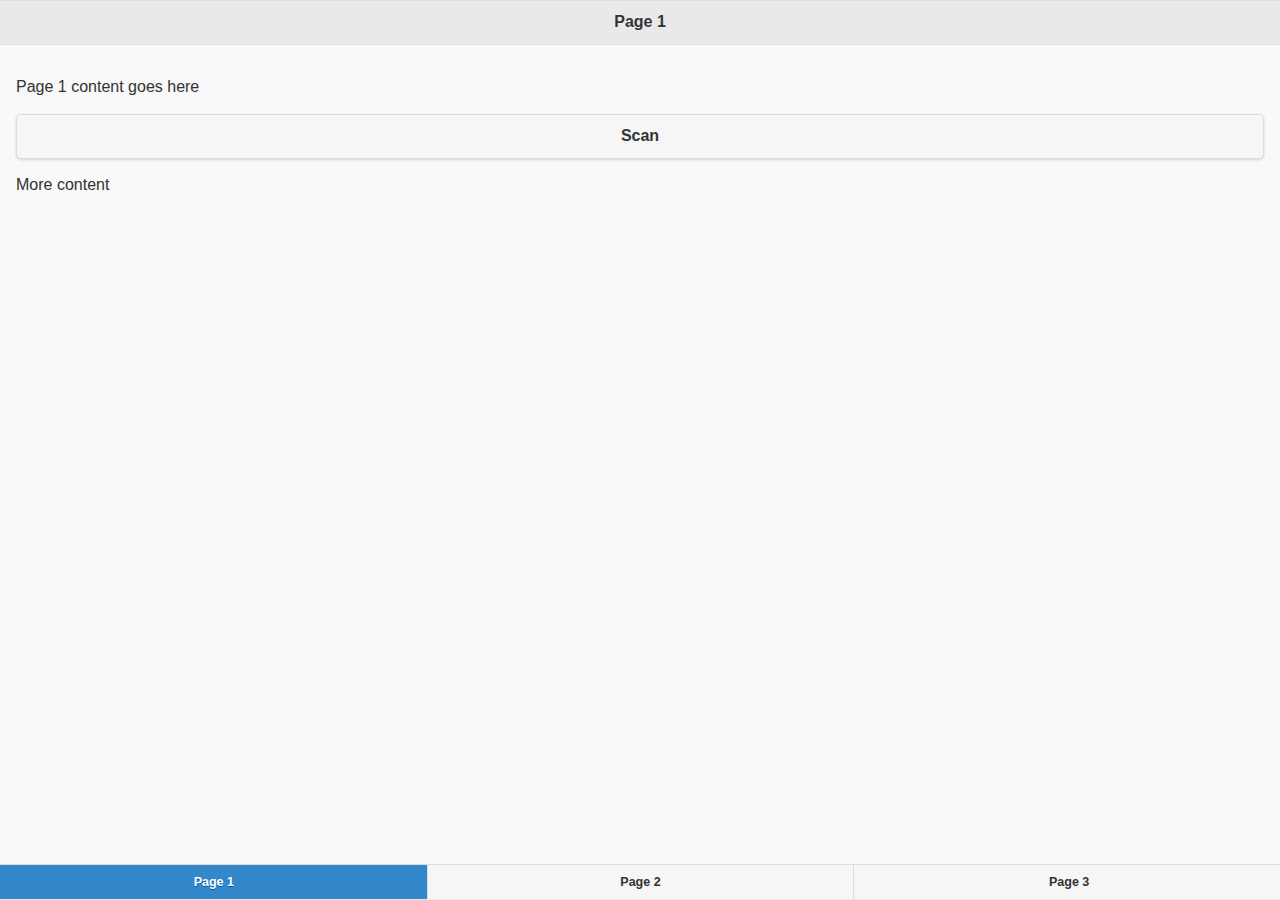
==== platforms/browser/www/index.html @ d59bfa3b "init" ====
<!DOCTYPE html>
<!--
    Licensed to the Apache Software Foundation (ASF) under one
    or more contributor license agreements.  See the NOTICE file
    distributed with this work for additional information
    regarding copyright ownership.  The ASF licenses this file
    to you under the Apache License, Version 2.0 (the
    "License"); you may not use this file except in compliance
    with the License.  You may obtain a copy of the License at

    http://www.apache.org/licenses/LICENSE-2.0

    Unless required by applicable law or agreed to in writing,
    software distributed under the License is distributed on an
    "AS IS" BASIS, WITHOUT WARRANTIES OR CONDITIONS OF ANY
     KIND, either express or implied.  See the License for the
    specific language governing permissions and limitations
    under the License.
-->
<html>
    <head>
        <!--
        Customize this policy to fit your own app's needs. For more guidance, see:
            https://github.com/apache/cordova-plugin-whitelist/blob/master/README.md#content-security-policy
        Some notes:
            * gap: is required only on iOS (when using UIWebView) and is needed for JS->native communication
            * https://ssl.gstatic.com is required only on Android and is needed for TalkBack to function properly
            * Disables use of inline scripts in order to mitigate risk of XSS vulnerabilities. To change this:
                * Enable inline JS: add 'unsafe-inline' to default-src
        -->
        <meta http-equiv="Content-Security-Policy" content="default-src &apos;self&apos; data: gap: https://ssl.gstatic.com &apos;unsafe-eval&apos;; style-src &apos;self&apos; &apos;unsafe-inline&apos;; media-src *">
        <meta name="format-detection" content="telephone=no">
        <meta name="msapplication-tap-highlight" content="no">
        <meta name="viewport" content="user-scalable=no, initial-scale=1, maximum-scale=1, minimum-scale=1, width=device-width">
        <link rel="stylesheet" type="text/css" href="css/collar.css">
		<link rel="stylesheet" type="text/css" href="js/jquery-1.5.0.mobile.min.css">
		<style>
		/* For avoiding title truncation in wp8 */
		.ui-header .ui-title {
				overflow: visible !important;
		}
		/* For fixing the absolute position issue for the default cordova gen page*/
		#cjp-accordion1 .app {
				left: 5px !important;
				margin: 5px !important;
				position: relative !important;
		}
		</style>
        <title>Hello World</title>
    </head>
    <body ng-app="myApp">
		<!-- page 1 -->
		<div data-role="page" id="page1">
			<div data-role="header">
				<h1>Page 1</h1>
			</div>
			
			<div class="ui-content">
				<p>Page 1 content goes here</p>
				
				<div ng-controller="ExampleController">
				    <button ng-click="scanBarcode()">Scan</button>
				</div>
				
			</div><!-- end page 1 content -->
			
			<div data-role="footer" data-position="fixed">
				<div data-role="navbar">
					<ul>
						<li><a href="#page1" class="ui-btn-active ui-state-persist">Page 1</a></li>
						<li><a href="#page2">Page 2</a></li>
						<li><a href="#page3">Page 3</a></li>
					</ul>
				</div><!-- /navbar -->
			</div><!-- /footer -->
		</div><!-- /page1 -->

				<!-- page 2 -->
		<div data-role="page" id="page2">
			<div data-role="header">
				<h1>Page 2</h1>
			</div>
			
			<div class="ui-content">
				<p>This is page 2</p>
			</div><!-- end page 2 content -->
			
			<div data-role="footer" data-position="fixed">
				<div data-role="navbar">
					<ul>
						<li><a href="#page1">Page 1</a></li>
						<li><a href="#page2" class="ui-btn-active ui-state-persist">Page 2</a></li>
						<li><a href="#page3">Page 3</a></li>
					</ul>
				</div><!-- /navbar -->
			</div><!-- /footer -->
		</div><!-- /page2 -->
		
				<!-- page 3 -->
		<div data-role="page" id="page3">
			<div data-role="header">
				<h1>Page 3</h1>
			</div>
			
			<div class="ui-content">
				<p>This is page 3</p>
			</div><!-- end page 3 content -->
			
			<div data-role="footer" data-position="fixed">
				<div data-role="navbar">
					<ul>
						<li><a href="#page1">Page 1</a></li>
						<li><a href="#page2">Page 2</a></li>
						<li><a href="#page3" class="ui-btn-active ui-state-persist">Page 3</a></li>
					</ul>
				</div><!-- /navbar -->
			</div><!-- /footer -->
		</div><!-- /page3 -->
		<script src="bower_components/angular/angular.min.js"></script>
		<script src="bower_components/ngCordova/dist/ng-cordova.js"></script>
        <script type="text/javascript" src="cordova.js"></script>
        <script type="text/javascript" src="js/jquery-1.11.1.min.js" id="cordova-jquery"></script>
        <script type="text/javascript" id="jqm-trans-disable">
    		/* For having a faster transition */
    		$(document).on("mobileinit", function() {
    				$.mobile.defaultPageTransition = "none";
    				$.mobile.defaultDialogTransition = "none";
    		});
		</script>
		<script type="text/javascript" src="js/jquery-1.5.0.mobile.min.js"></script>
		<script type="text/javascript" src="js/init.js"></script>
		<script type="text/javascript" src="js/index.js"></script>
		
	</body>
</html>
---- platforms/browser/www/css/collar.css ----
/* Custom CSS*/
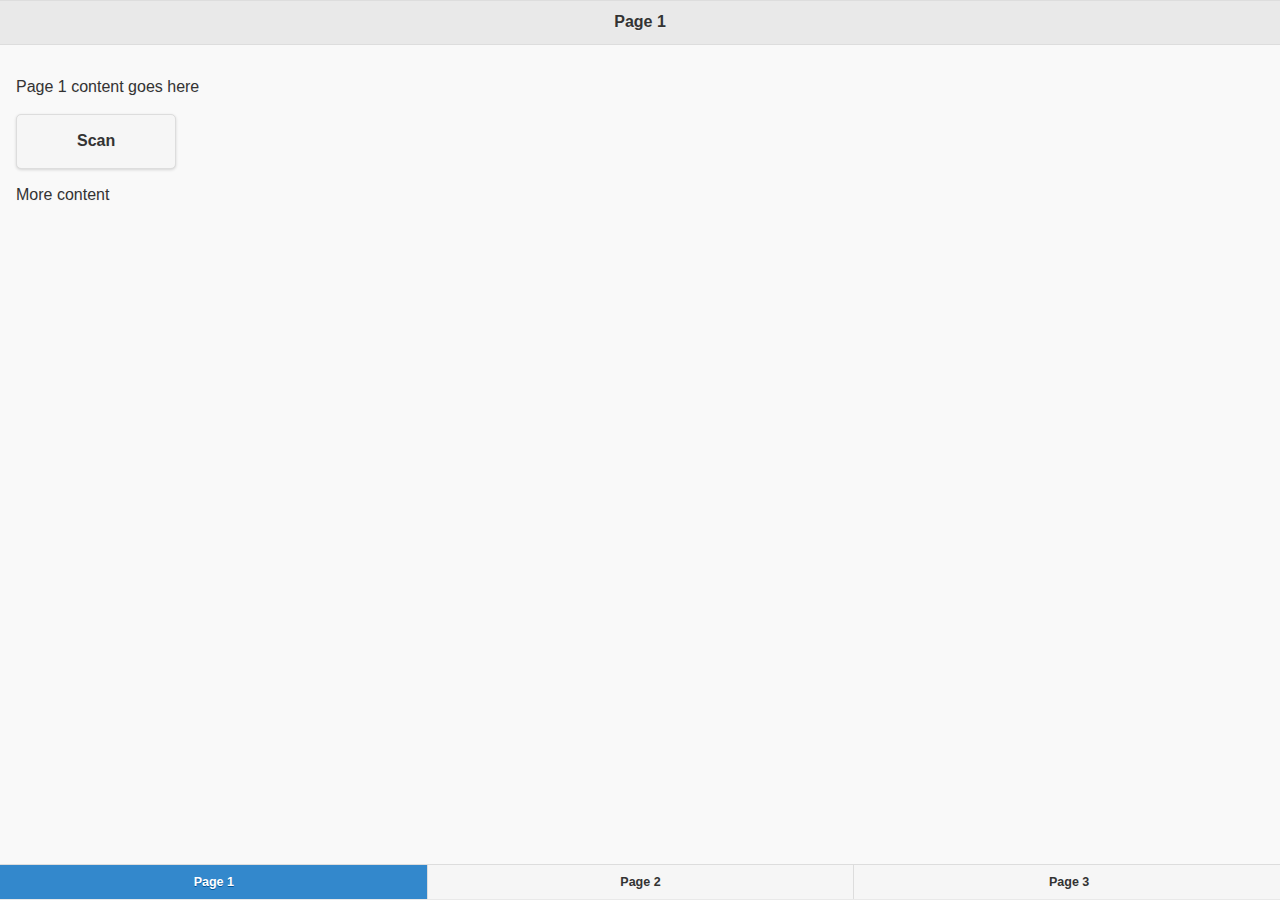
==== commit ed532942: "improved button" ====
--- a/platforms/browser/www/index.html
+++ b/platforms/browser/www/index.html
@@ -32,8 +32,8 @@
         <meta name="format-detection" content="telephone=no">
         <meta name="msapplication-tap-highlight" content="no">
         <meta name="viewport" content="user-scalable=no, initial-scale=1, maximum-scale=1, minimum-scale=1, width=device-width">
-        <link rel="stylesheet" type="text/css" href="css/collar.css">
 		<link rel="stylesheet" type="text/css" href="js/jquery-1.5.0.mobile.min.css">
+		<link rel="stylesheet" type="text/css" href="css/collar.css">
 		<style>
 		/* For avoiding title truncation in wp8 */
 		.ui-header .ui-title {
@@ -59,7 +59,7 @@
 				<p>Page 1 content goes here</p>
 				
 				<div ng-controller="ExampleController">
-				    <button ng-click="scanBarcode()">Scan</button>
+				    <button id="scanButton" ng-click="scanBarcode()">Scan</button>
 				</div>
 				
 			</div><!-- end page 1 content -->
--- a/platforms/browser/www/css/collar.css
+++ b/platforms/browser/www/css/collar.css
@@ -1 +1,6 @@
-/* Custom CSS*/+/* Custom CSS*/
+
+#scanButton{
+    width: auto;
+    padding: 16px 60px;
+}